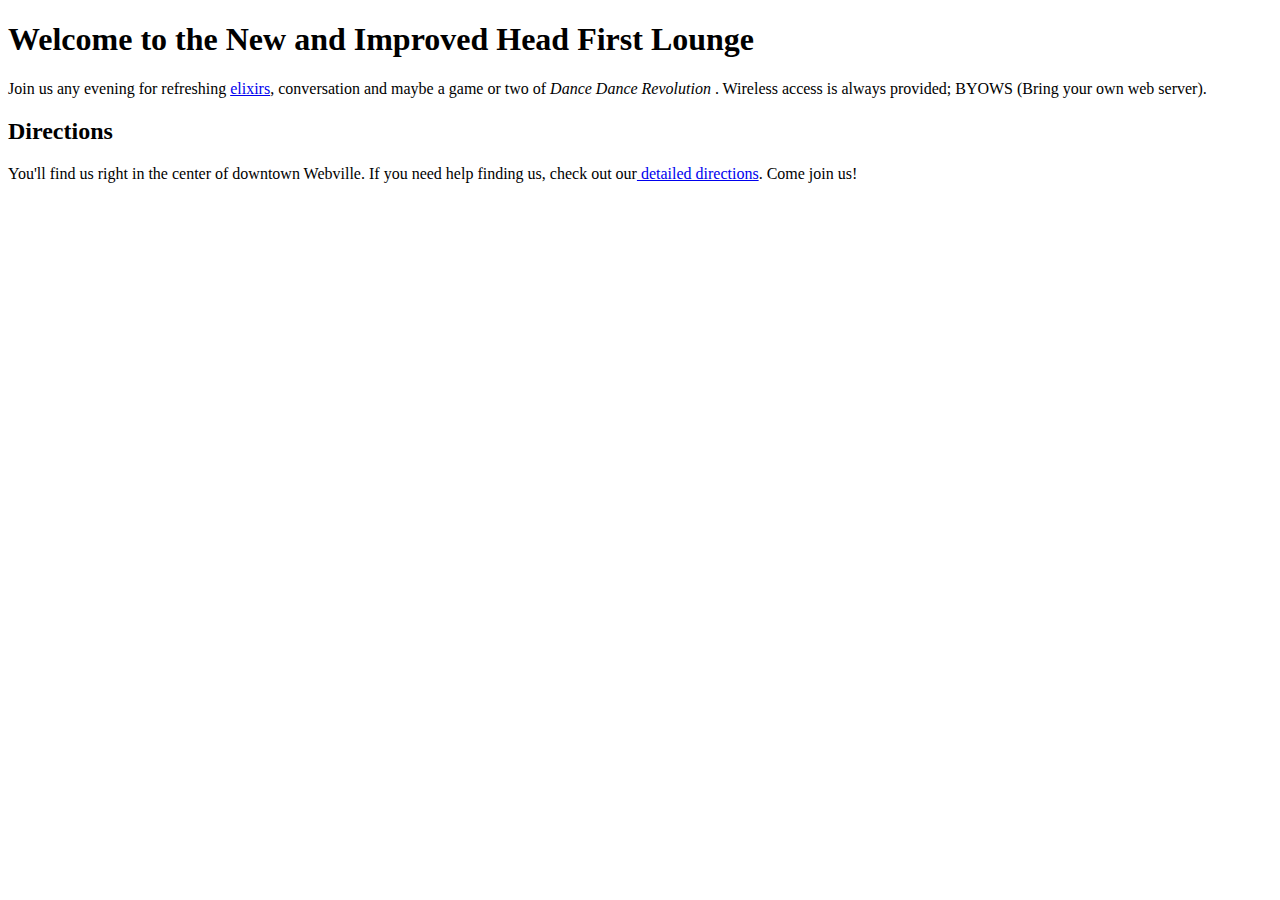
==== lounge/lounge.html @ e1640b77 "add longe file" ====
<!DOCTYPE html>
<html>

<head>
    <meta charset="utf-8">
    <title>Head First Lounge</title>
</head>

<body>
    <h1> Welcome to the New and Improved Head First Lounge </h1>
    <p> Join us any evening for refreshing <a href=beverages/elixir.html> elixirs</a>, conversation and maybe a game or two of <em> Dance Dance Revolution </em>. Wireless access is always provided; BYOWS (Bring your own web server).
    </p>
    <h2>Directions</h2>
    <p>
        You'll find us right in the center of downtown Webville. If you need help finding us, check out our<a href=about/directions.html> detailed directions</a>. Come join us!
    </p>
</body>

</html>
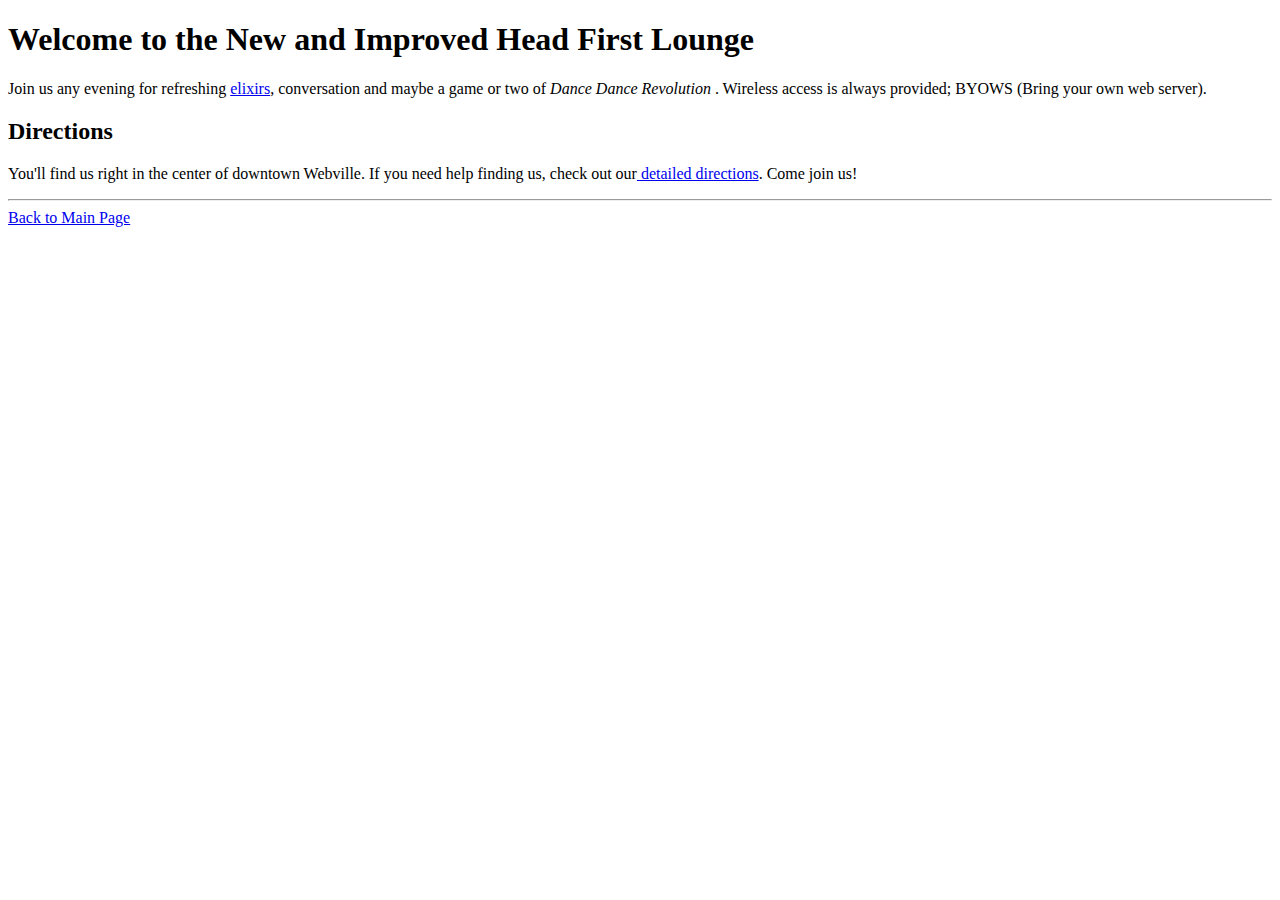
==== commit 19354a88: "add changes" ====
--- a/lounge/lounge.html
+++ b/lounge/lounge.html
@@ -14,6 +14,8 @@
     <p>
         You'll find us right in the center of downtown Webville. If you need help finding us, check out our<a href=about/directions.html> detailed directions</a>. Come join us!
     </p>
+    <hr>
+    <a href="../index.html">Back to Main Page</a>
 </body>
 
 </html>
